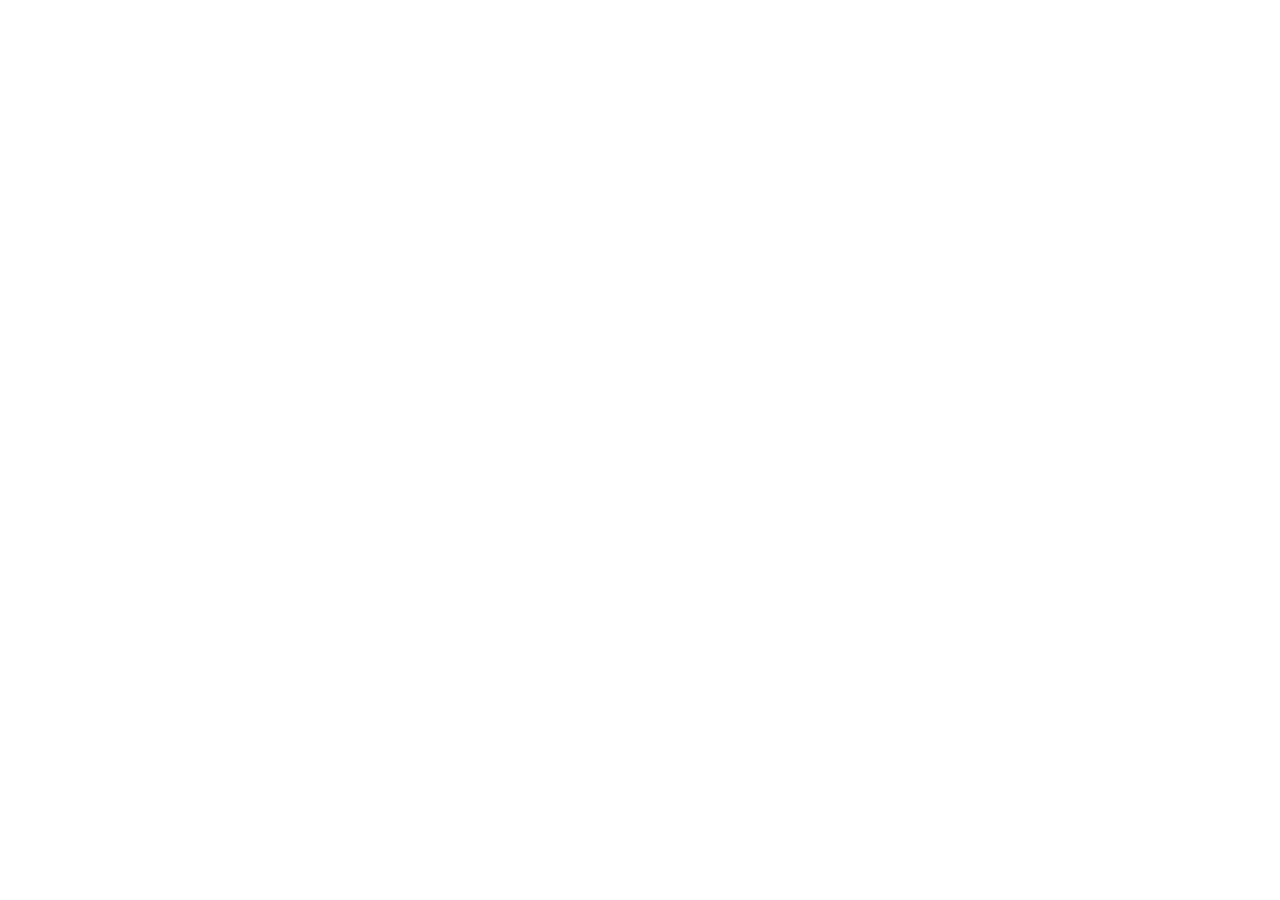
==== index.html @ 7fafae95 "done" ====
<!DOCTYPE html>
<html lang="en">
<head>
    <meta charset="UTF-8">
    <meta name="viewport" content="width=device-width, initial-scale=1.0">
    <title>Document</title>
</head>
<body>
    



    <script src ="./script.js"></script>
</body>
</html>
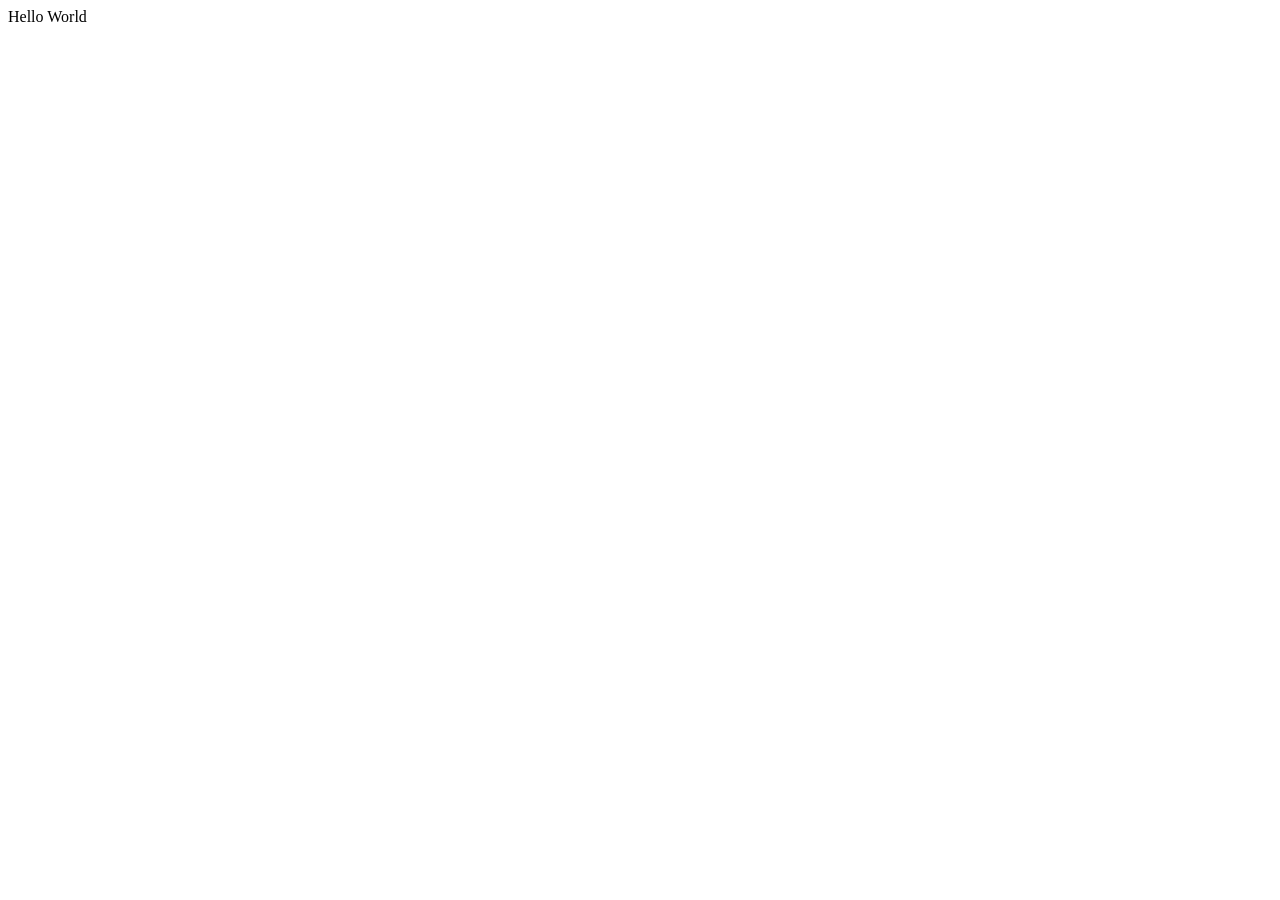
==== commit 9b2189e7: "done" ====
--- a/index.html
+++ b/index.html
@@ -6,8 +6,30 @@
     <title>Document</title>
 </head>
 <body>
+<!-- ----*javascripts variables  * ------  
+         -name
+        -type-javaScropt is loosly typed 
+        -value or 'null'
+        -to declare  variable 
+        -var variablename   
+//----java datatype----
+     booelan
+     enum
+     int
+     synchronized
+     break
+     export
+     interface
+     this
+     byte
+     extend and so more...
     
-
+-----Type assigning---------
+-var varname = var -name;
+-eg var name= "abhay";//reasign and declare again
+ two way for assign 
+ let lastname="kumar";
+ const number =56478347; -->
 
 
     <script src ="./script.js"></script>
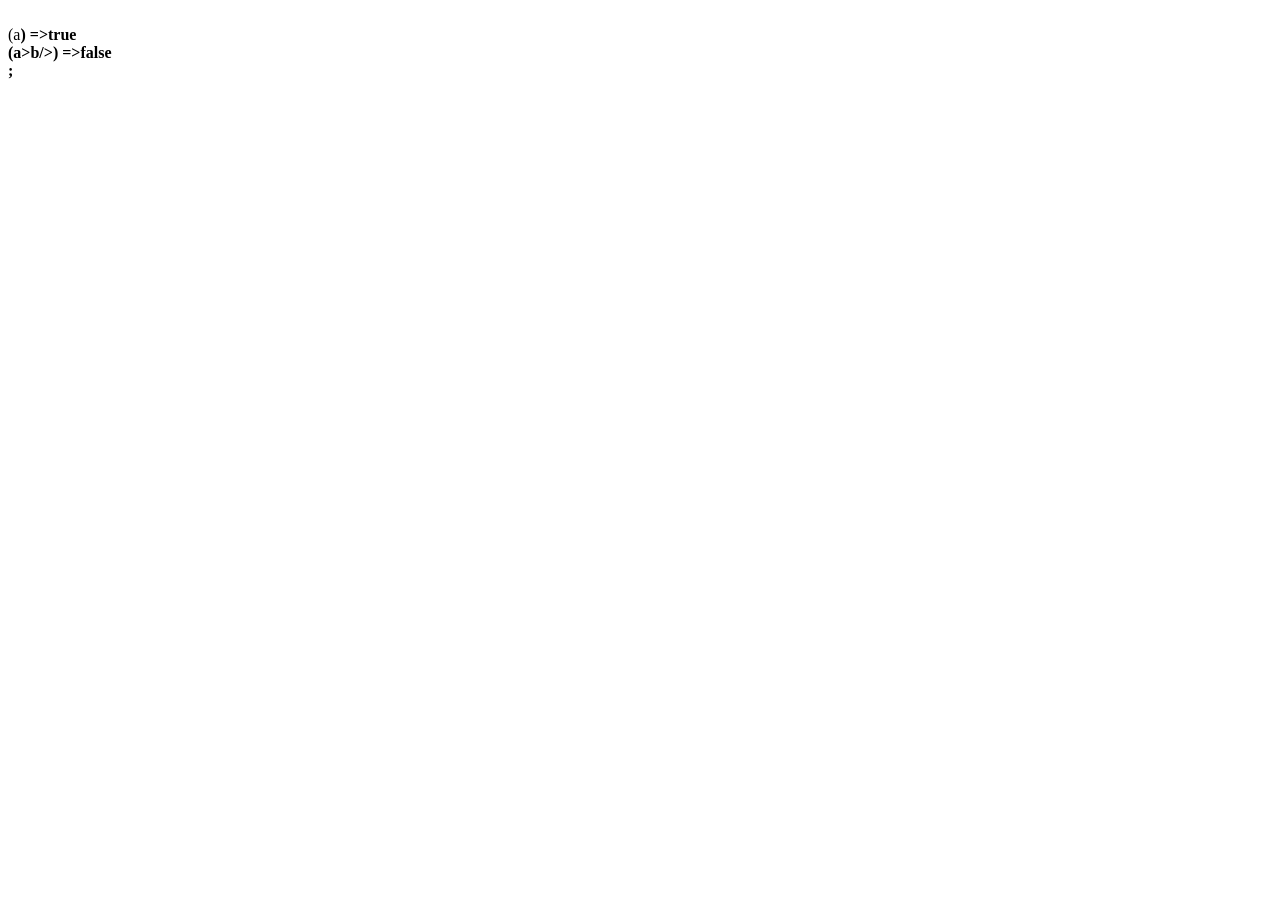
==== commit 1772731d: "done" ====
--- a/index.html
+++ b/index.html
@@ -12,7 +12,7 @@
         -value or 'null'
         -to declare  variable 
         -var variablename   
-//----java datatype----
+//---- java datatype----
      booelan
      enum
      int
@@ -29,7 +29,57 @@
 -eg var name= "abhay";//reasign and declare again
  two way for assign 
  let lastname="kumar";
- const number =56478347; -->
+ const number =56478347; //error 
+ let lastname ="jain";error,delcare again
+ lastname="jain"-->
+
+ <!-- 
+ -----------primitive data type------------------
+ -number:1 2 3 4etc
+ -string:character
+ -booelan:true flase
+ -Undefined
+ -null -->
+<script type="text/javascript">
+    var a=10;
+    var b=20;
+    var lienbreak="<br />";
+    document.write(lienbreak);
+    document.write("(a<b/>) =>");
+    document.write(a<b);
+    document.write(lienbreak);
+    document.write("(a>b/>) =>");
+    document.write(a>b);
+    --document.write(lienbreak);
+    document.write("(a==b/>) =>");  
+    document.write(a==b);
+    //assignment: write a programe using ternary operator with 3 statements
+
+//LOOP:
+ var i=0;
+ for (i=0;i<3;i++){
+    console.log(i);
+
+ }
+
+ var count ;
+ document.write("startingloop"+"<br/>");
+ for(count=0;count<10;count++){
+    document.write("current count is "+count+"<br/>");
+    document.write("<br/>");
+ }
+document.write("loop ended"+"<br/>");
+
+
+</script>;
+
+
+
+
+
+
+
+
 
 
     <script src ="./script.js"></script>
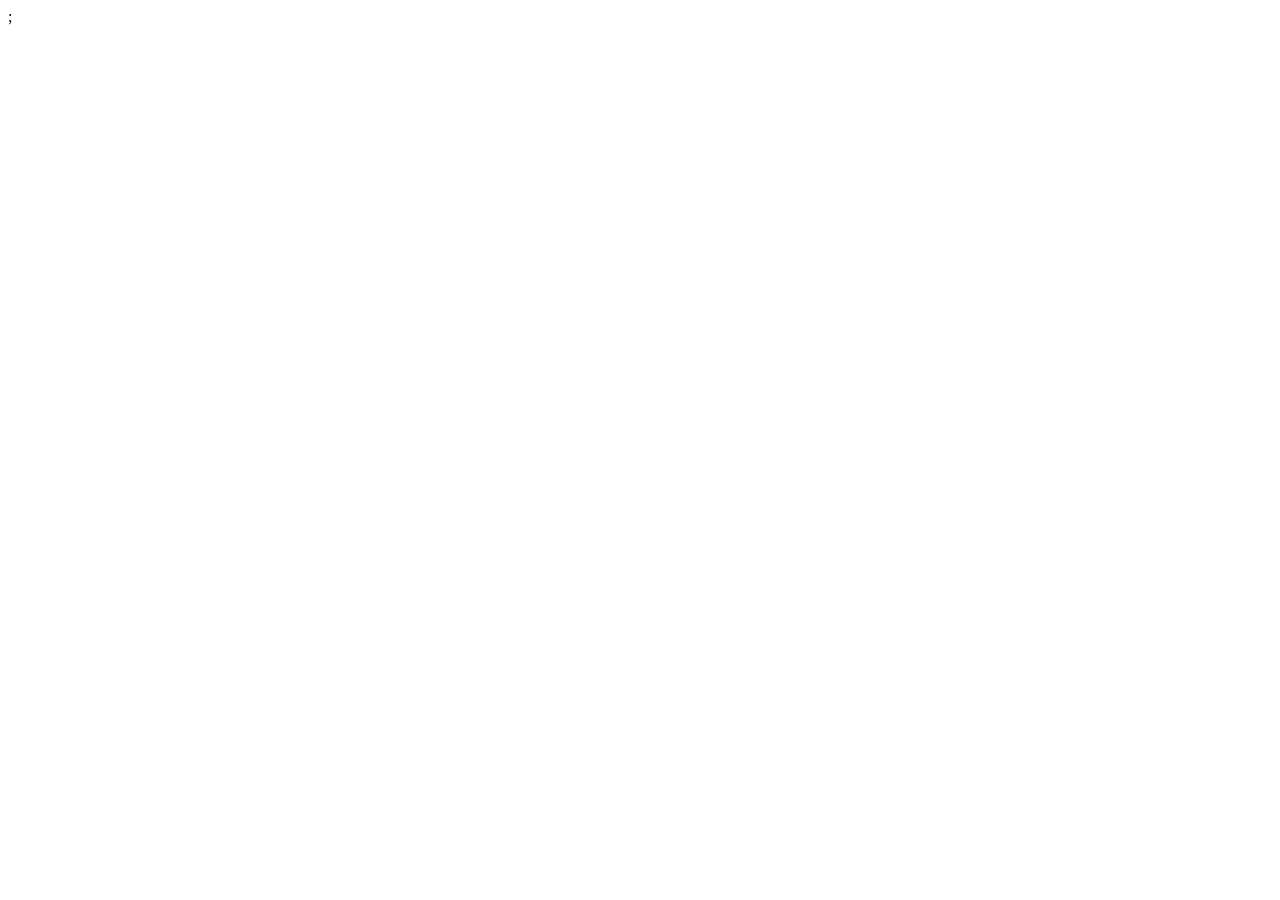
==== commit 9aa29271: "loop" ====
--- a/index.html
+++ b/index.html
@@ -41,35 +41,46 @@
  -Undefined
  -null -->
 <script type="text/javascript">
-    var a=10;
-    var b=20;
-    var lienbreak="<br />";
-    document.write(lienbreak);
-    document.write("(a<b/>) =>");
-    document.write(a<b);
-    document.write(lienbreak);
-    document.write("(a>b/>) =>");
-    document.write(a>b);
-    --document.write(lienbreak);
-    document.write("(a==b/>) =>");  
-    document.write(a==b);
+    // var a=10;
+    // var b=20;
+    // var lienbreak="<br />";
+    // document.write(lienbreak);
+    // document.write("(a<b/>) =>");
+    // document.write(a<b);
+    // document.write(lienbreak);
+    // document.write("(a>b/>) =>");
+    // document.write(a>b);
+    // --document.write(lienbreak);
+    // document.write("(a==b/>) =>");  
+    // document.write(a==b); -->
+
+//========================================================================
     //assignment: write a programe using ternary operator with 3 statements
 
-//LOOP:
- var i=0;
- for (i=0;i<3;i++){
-    console.log(i);
+//LOOP:=================================================
+//  var i=0;
+//  for (i=0;i<3;i++){
+//     console.log(i);
 
- }
+//  }
 
- var count ;
- document.write("startingloop"+"<br/>");
- for(count=0;count<10;count++){
-    document.write("current count is "+count+"<br/>");
-    document.write("<br/>");
- }
-document.write("loop ended"+"<br/>");
+//  var count ;
+//  document.write("startingloop"+"<br/>");
+//  for(count=0;count<10;count++){
+//     document.write("current count is "+count+"<br/>");
+//     document.write("<br/>");
+//  }
+// document.write("loop ended"+"<br/>");
 
+//--for in loop: ------------------------------>
+const person={
+    name:"abhay",
+    age:22,
+    city:"delhi"
+};
+for(let key in person){
+    console.log("person details"+key+" "+person[key]);
+}
 
 </script>;
 
@@ -82,6 +93,6 @@
 
 
 
-    <script src ="./script.js"></script>
+    <script 'src ="./script.js"></script>
 </body>
 </html>
